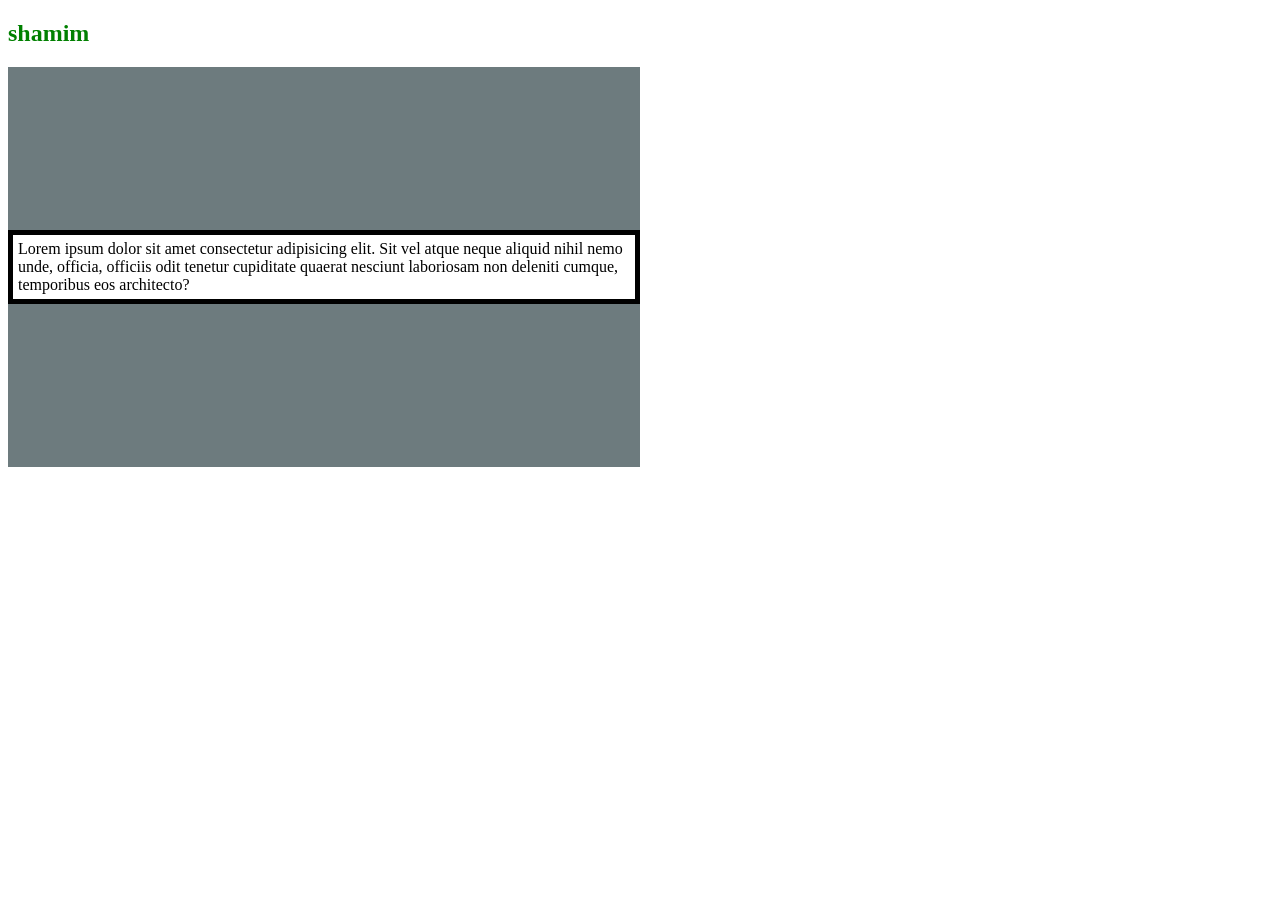
==== html_complite/day_two/index.html @ 76498baa "day two update" ====
<!DOCTYPE html>
<html lang="en">
<head>
    <meta charset="UTF-8">
    <meta name="viewport" content="width=device-width, initial-scale=1.0">
    <title>css course</title>
    <link rel="stylesheet" href="style.css">
</head>
<body>
    <!-- <h1 style="color:red;">hello world</h1> -->
    <h2>shamim</h2>
    <div class="div">
        <p id="pera">Lorem ipsum dolor sit amet consectetur adipisicing elit. Sit vel atque neque aliquid nihil nemo unde, officia, officiis odit tenetur cupiditate quaerat nesciunt laboriosam non deleniti cumque, temporibus eos architecto?</p>
    </div>
</body>
</html>
---- html_complite/day_two/style.css ----
h2{
    color: green;
}
h1{
    background-color:black;
}
.div{
    width: 50%;
    height: 400px;
    background: rgb(109, 123, 126);
    display: grid;
    align-items: center;
    
}


#pera{
    border: 5px solid black;
    background: #fff;
    padding: 5px;
}

#pera:hover {
    background: transparent;
}
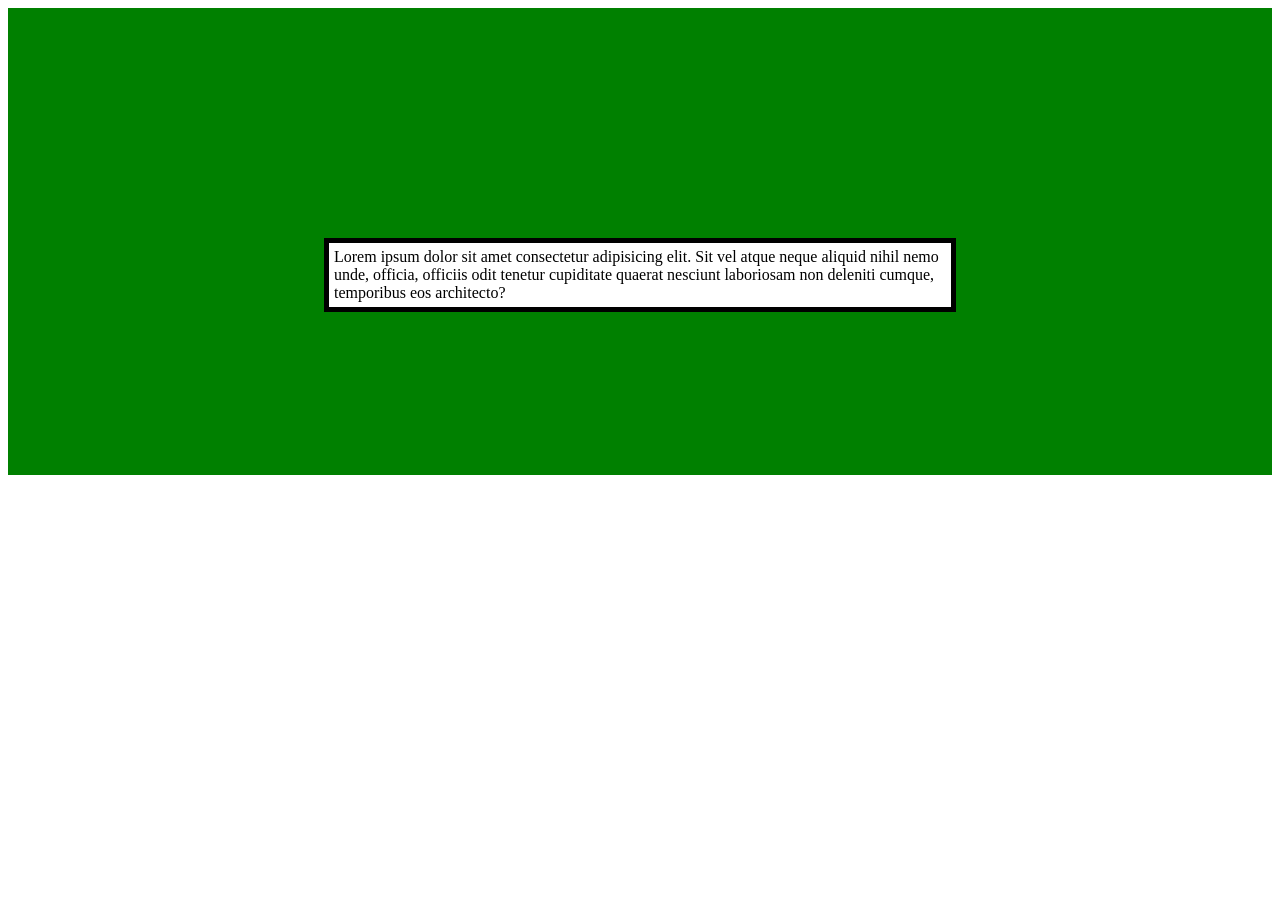
==== commit afbb704c: "html only project" ====
--- a/html_complite/day_two/index.html
+++ b/html_complite/day_two/index.html
@@ -8,9 +8,11 @@
 </head>
 <body>
     <!-- <h1 style="color:red;">hello world</h1> -->
-    <h2>shamim</h2>
-    <div class="div">
-        <p id="pera">Lorem ipsum dolor sit amet consectetur adipisicing elit. Sit vel atque neque aliquid nihil nemo unde, officia, officiis odit tenetur cupiditate quaerat nesciunt laboriosam non deleniti cumque, temporibus eos architecto?</p>
-    </div>
+    <section class="s1">
+        <h2>shamim</h2>
+        <div class="div">
+            <p id="pera">Lorem ipsum dolor sit amet consectetur adipisicing elit. Sit vel atque neque aliquid nihil nemo unde, officia, officiis odit tenetur cupiditate quaerat nesciunt laboriosam non deleniti cumque, temporibus eos architecto?</p>
+        </div>
+    </section>
 </body>
 </html>
--- a/html_complite/day_two/style.css
+++ b/html_complite/day_two/style.css
@@ -22,4 +22,16 @@
 
 #pera:hover {
     background: transparent;
+}
+
+.s1{
+    background: green !important;
+    display: grid;
+    justify-items: center;
+    justify-content: center;
+    justify-self: center;
+    /* align-items: center; */
+}
+.div{
+    background-color: inherit;
 }
